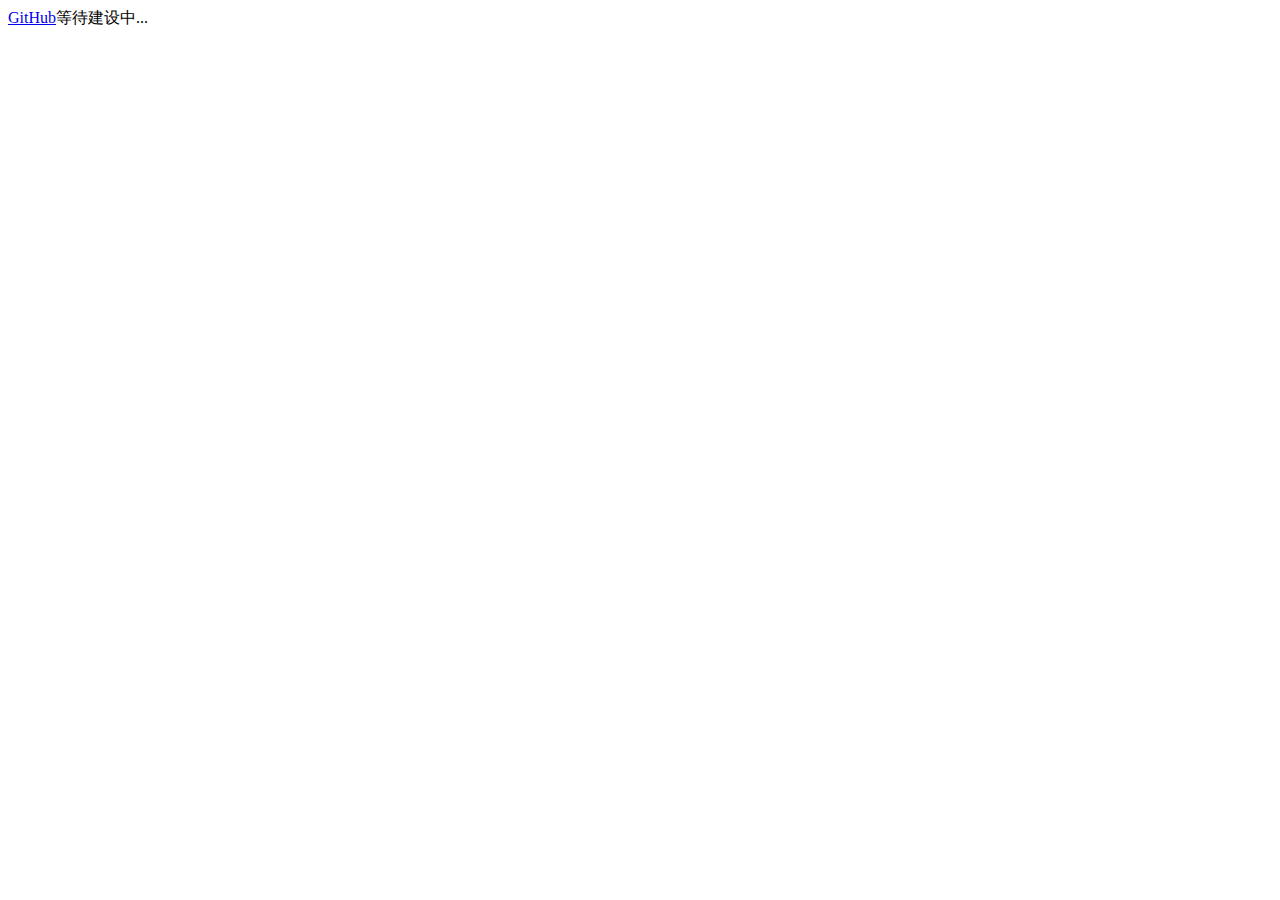
==== index.html @ 80b22763 "" ====
<!DOCTYPE html>
<!--
@东南巽司坤 版权所有
-->
<html>
	<head>
		<title>Blog</title>
		<meta charset="UTF-8">
		<meta name="viewport" content="width=device-width, initial-scale=1.0">
	</head>
	<body>
		<a href="https://github.com/823984418/Blog">GitHub</a>等待建设中...
	</body>
</html>
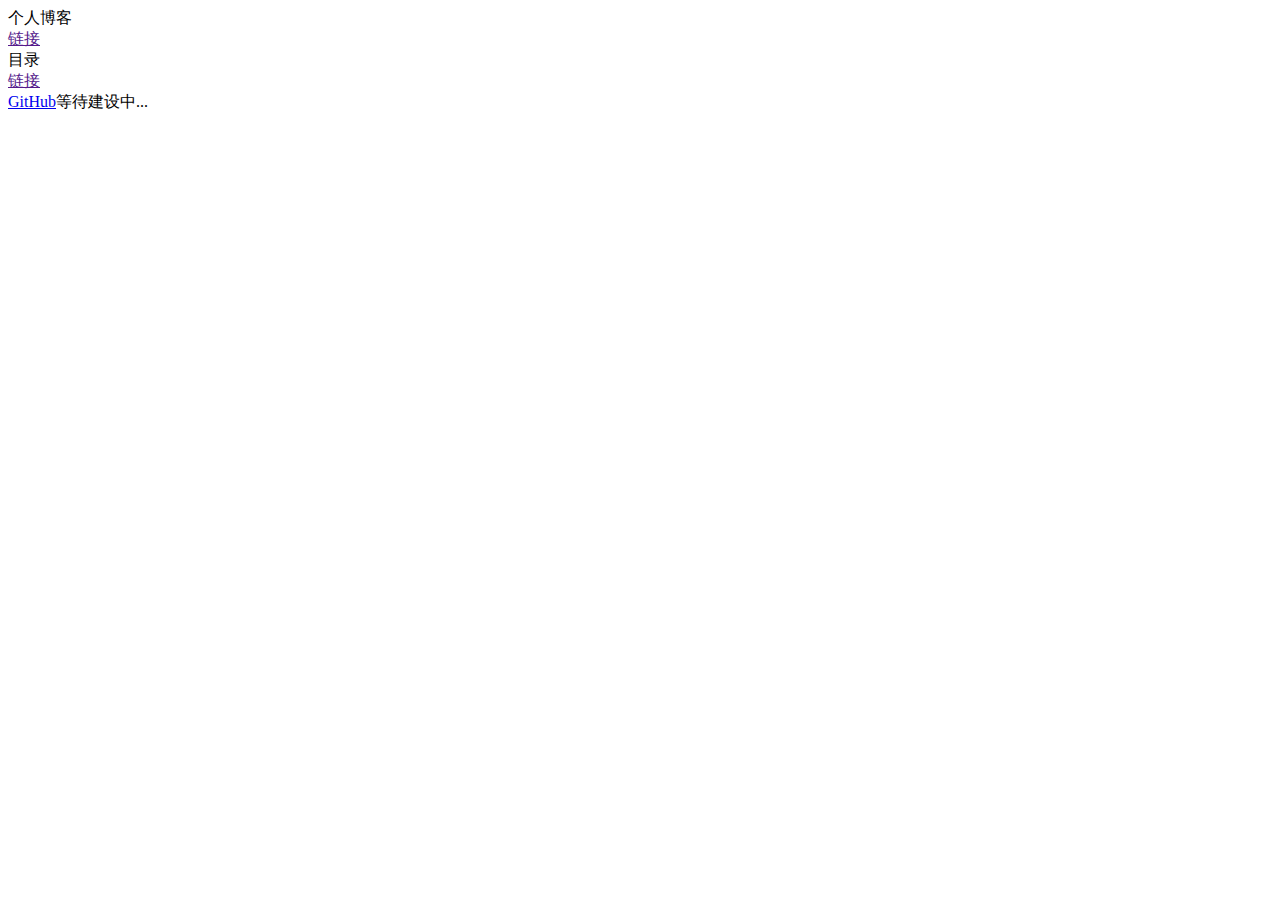
==== commit ed07172e: "" ====
--- a/index.html
+++ b/index.html
@@ -7,8 +7,36 @@
 		<title>Blog</title>
 		<meta charset="UTF-8">
 		<meta name="viewport" content="width=device-width, initial-scale=1.0">
+		<link rel="stylesheet" href="https://fonts.googleapis.com/icon?family=Material+Icons">
+		<link rel="stylesheet" href="https://code.getmdl.io/1.3.0/material.teal-cyan.min.css">
+		<script defer src="https://code.getmdl.io/1.3.0/material.min.js"></script>
+		<link rel="stylesheet" type="text/css" href="css/style.css">
 	</head>
 	<body>
-		<a href="https://github.com/823984418/Blog">GitHub</a>等待建设中...
+		<div class="mdl-layout mdl-js-layout">
+			<header class="mdl-layout__header mdl-layout__header--waterfall mdl-shadow--4dp">
+				<div class="mdl-layout__header-row">
+					<span class="mdl-layout-title">个人博客</span>
+					<div class="mdl-layout-spacer"></div>
+				</div>
+				<div class="mdl-layout__header-row">
+					<div class="mdl-layout-spacer"></div>
+					<nav class="mdl-navigation">
+						<a class="mdl-navigation__link" href="">链接</a>
+					</nav>
+				</div>
+			</header>
+			<div class="mdl-layout__drawer">
+				<span class="mdl-layout-title">目录</span>
+				<nav class="mdl-navigation">
+					<a class="mdl-navigation__link" href="">链接</a>
+				</nav>
+			</div>
+			<main class="mdl-layout__content">
+				<div class="page-content">
+					<a href="https://github.com/823984418/Blog">GitHub</a>等待建设中...
+				</div>
+			</main>
+		</div>
 	</body>
-</html>+</html>
--- a/css/style.css
+++ b/css/style.css
@@ -0,0 +1,10 @@
+/*
+@东南巽司坤 版权所有
+*/
+/* 
+    Created on : 2019-3-24, 12:07:41
+    Author     : 86151
+*/
+
+#head {
+}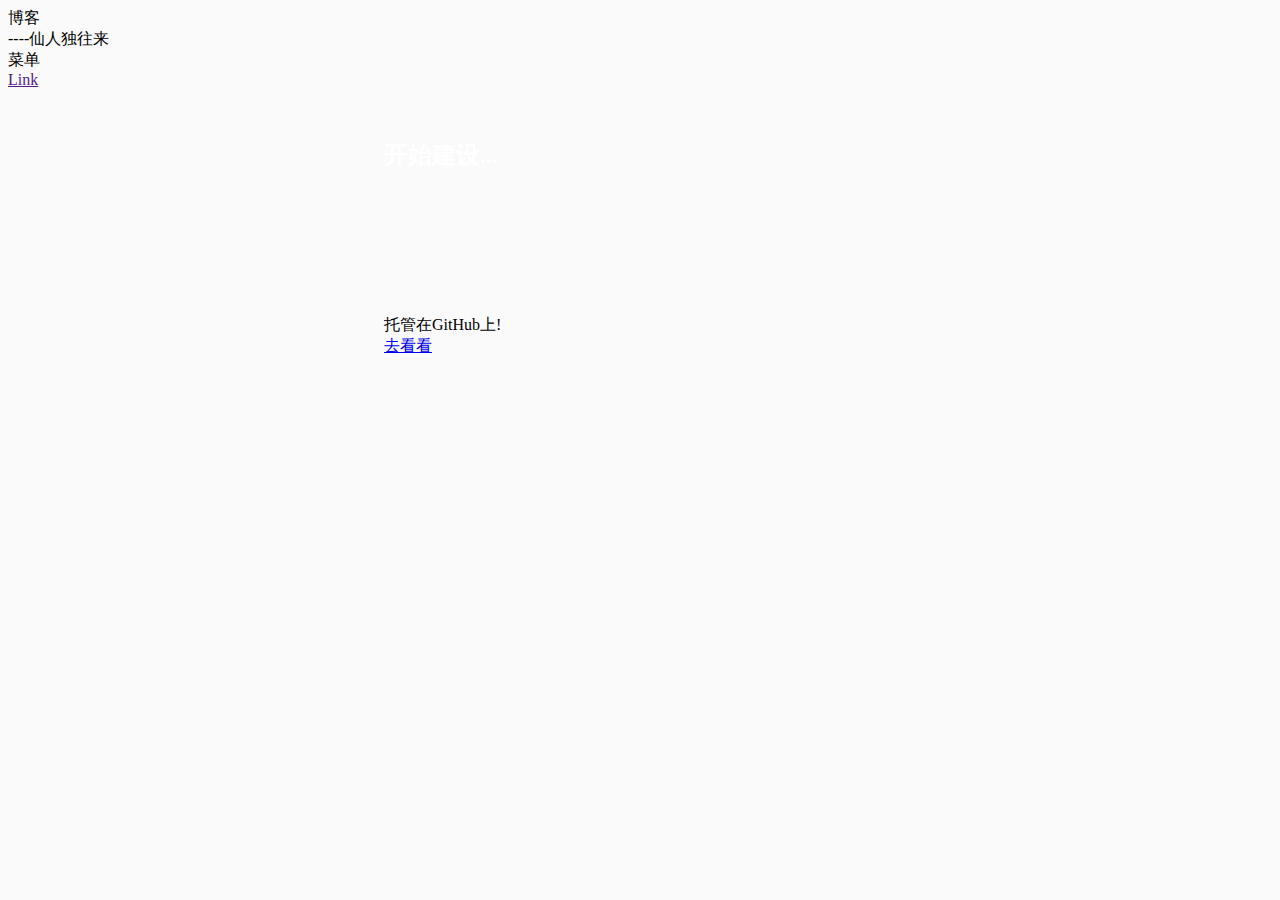
==== commit 23114b94: "" ====
--- a/index.html
+++ b/index.html
@@ -13,28 +13,34 @@
 		<link rel="stylesheet" type="text/css" href="css/style.css">
 	</head>
 	<body>
-		<div class="mdl-layout mdl-js-layout">
-			<header class="mdl-layout__header mdl-layout__header--waterfall mdl-shadow--4dp">
+		<div class="mdl-layout mdl-js-layout mdl-layout--fixed-header">
+			<header class="mdl-layout__header">
 				<div class="mdl-layout__header-row">
-					<span class="mdl-layout-title">个人博客</span>
-					<div class="mdl-layout-spacer"></div>
-				</div>
-				<div class="mdl-layout__header-row">
-					<div class="mdl-layout-spacer"></div>
-					<nav class="mdl-navigation">
-						<a class="mdl-navigation__link" href="">链接</a>
-					</nav>
+					<span class="mdl-layout-title">博客</span>
+					<div class="mdl-layout-spacer">----仙人独往来</div>
 				</div>
 			</header>
 			<div class="mdl-layout__drawer">
-				<span class="mdl-layout-title">目录</span>
+				<span class="mdl-layout-title">菜单</span>
 				<nav class="mdl-navigation">
-					<a class="mdl-navigation__link" href="">链接</a>
+					<a class="mdl-navigation__link" href="">Link</a>
 				</nav>
 			</div>
 			<main class="mdl-layout__content">
-				<div class="page-content">
-					<a href="https://github.com/823984418/Blog">GitHub</a>等待建设中...
+				<div>
+					<div class="card mdl-card mdl-shadow--2dp">
+						<div class="mdl-card__title">
+							<h2 class="mdl-card__title-text">开始建设...</h2>
+						</div>
+						<div class="mdl-card__supporting-text">
+							托管在GitHub上!
+						</div>
+						<div class="mdl-card__actions mdl-card--border">
+							<a class="mdl-button mdl-button--colored mdl-js-button mdl-js-ripple-effect" href="https://github.com/823984418/Blog">
+								去看看
+							</a>
+						</div>
+					</div>
 				</div>
 			</main>
 		</div>
--- a/css/style.css
+++ b/css/style.css
@@ -6,5 +6,17 @@
     Author     : 86151
 */
 
-#head {
+html > body{
+	background-color:#FAFAFA;
+}
+.card{
+	margin:50px auto;
+}
+.card.mdl-card {
+	width: 512px;
+}
+.card > .mdl-card__title {
+	color: #fff;
+	height: 176px;
+	background: url('https://getmdl.io/assets/demos/welcome_card.jpg') center / cover;
 }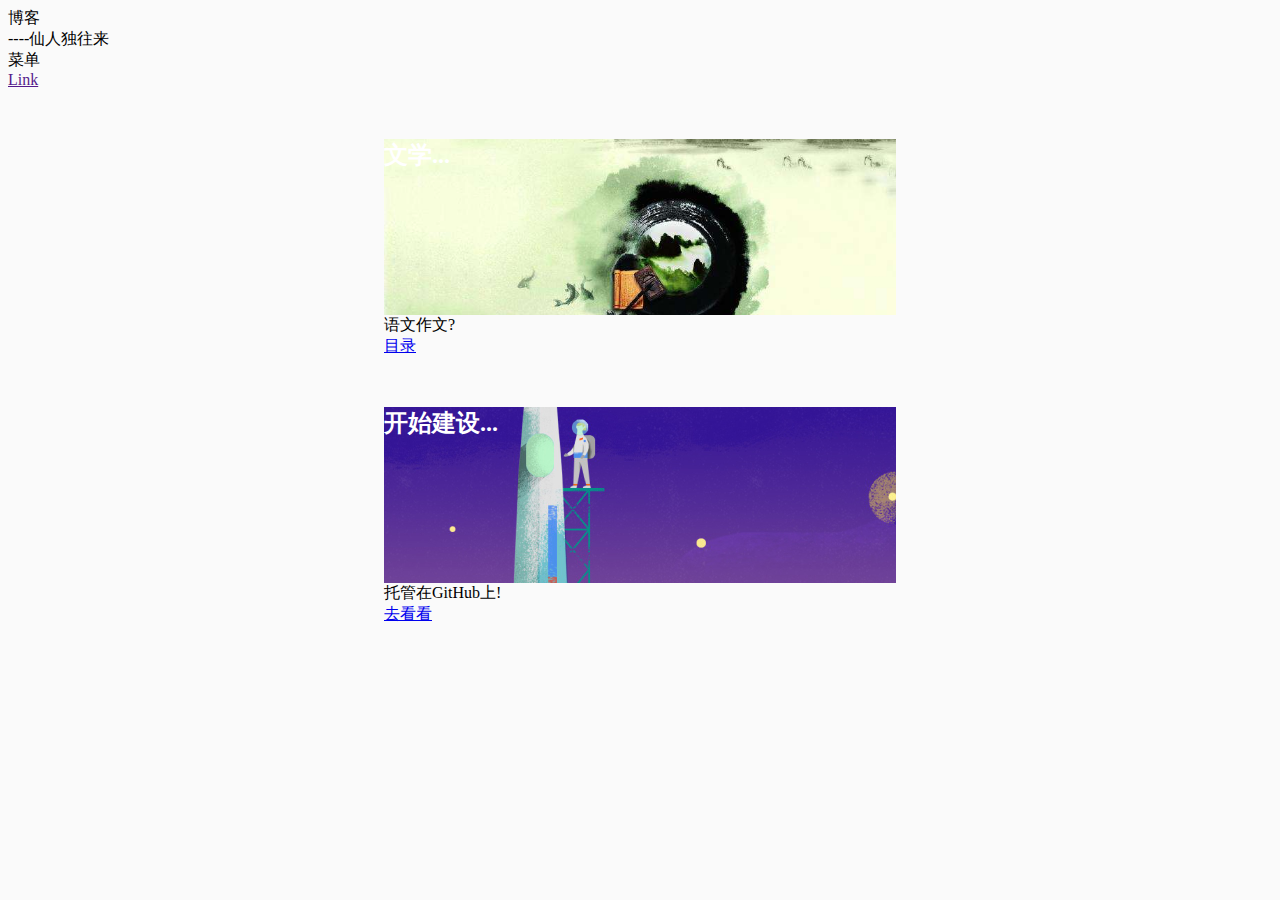
==== commit 7c7dde3b: "" ====
--- a/index.html
+++ b/index.html
@@ -29,7 +29,20 @@
 			<main class="mdl-layout__content">
 				<div>
 					<div class="card mdl-card mdl-shadow--2dp">
-						<div class="mdl-card__title">
+						<div class="mdl-card__title" style="background: url('image/chinese_card.jpg') center / cover">
+							<h2 class="mdl-card__title-text">文学...</h2>
+						</div>
+						<div class="mdl-card__supporting-text">
+							语文作文?
+						</div>
+						<div class="mdl-card__actions mdl-card--border">
+							<a class="mdl-button mdl-button--colored mdl-js-button mdl-js-ripple-effect" href="chinese/chinese.html">
+								目录
+							</a>
+						</div>
+					</div>
+					<div class="card mdl-card mdl-shadow--2dp">
+						<div class="mdl-card__title" style="background: url('image/coding_card.jpg') center / cover">
 							<h2 class="mdl-card__title-text">开始建设...</h2>
 						</div>
 						<div class="mdl-card__supporting-text">
--- a/css/style.css
+++ b/css/style.css
@@ -18,5 +18,4 @@
 .card > .mdl-card__title {
 	color: #fff;
 	height: 176px;
-	background: url('https://getmdl.io/assets/demos/welcome_card.jpg') center / cover;
 }